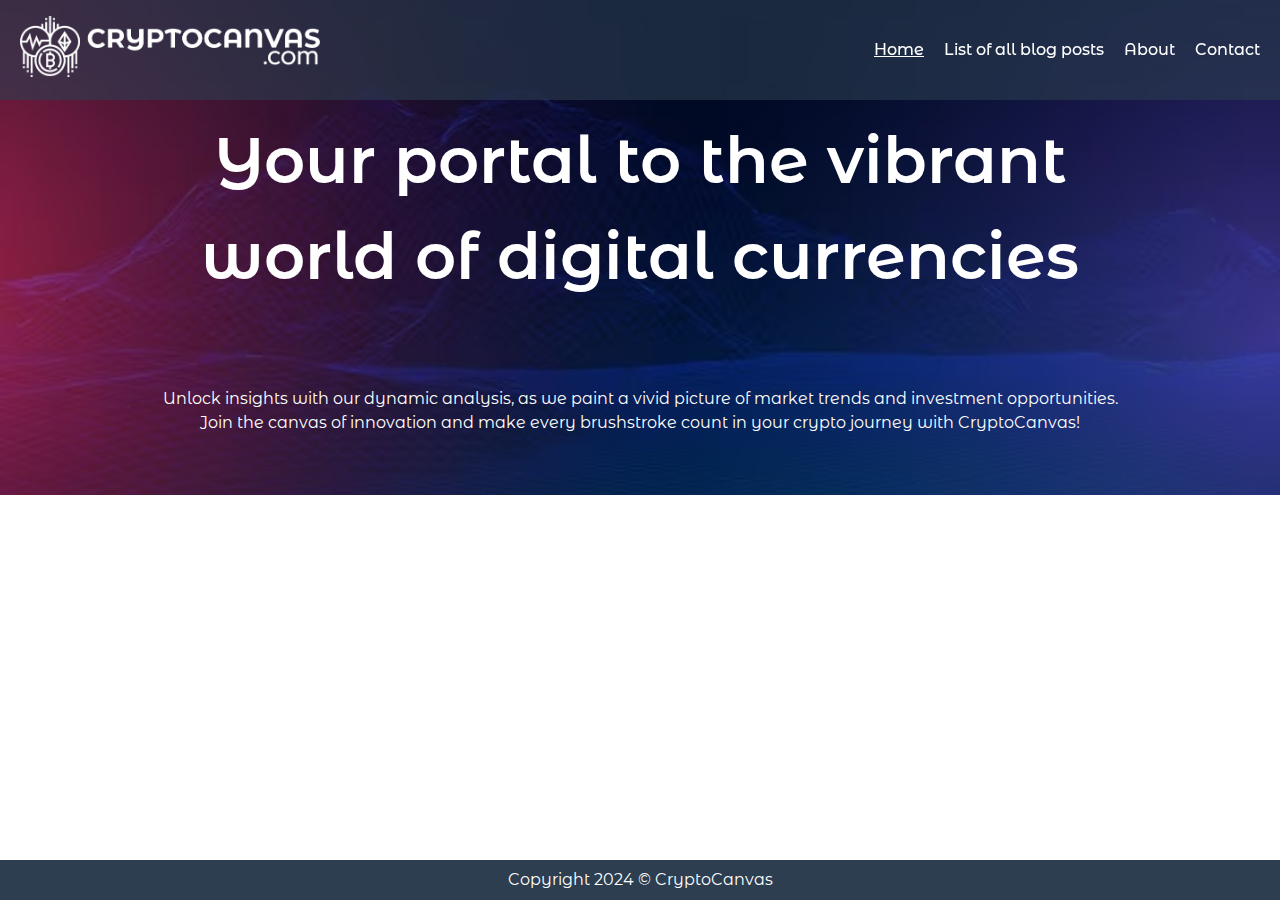
==== index.html @ 15694ded "First changes" ====
<!DOCTYPE html>
<html>
  <head>
    <title>CryptoCanvas</title>
    <meta name="description" content="Discover the Future of Finance with CryptoCanvas. Stay Updated on Cryptocurrency Trends and Innovations.">
    <meta name="viewport" content="width=device-width, initial-scale=1">
    <link rel="stylesheet" href="css/styles.css">
    <link rel="icon" type="image/x-icon" href="/images/Favicon.ico">
    <link href="https://fonts.googleapis.com/css2?family=Montserrat:wght@300;400;500;600;700&display=swap" rel="stylesheet">
    <link href="https://fonts.googleapis.com/css2?family=Montserrat+Alternates:wght@300;400;500;600;700&display=swap" rel="stylesheet">
  </head>
  <body>
    <header>
      <div class="header-wrap-transparent">
      <nav class="navbar">
        <div class="navbar-logo">
          <a href="Index.html"><img src="images/Logo - CryptoCanvas.png" alt="Logo - CryptoCanvas"></a>
        </div>
        <nav>
          <div class="navbar-mobile">
            <div class="container nav-container">
                <input class="checkbox" type="checkbox" name="" id="" />
                <div class="hamburger-lines">
                  <span class="line line1"></span>
                  <span class="line line2"></span>
                  <span class="line line3"></span>
                </div>  
              <div class="menu-items">
                <ul>
                  <li><a href="index.html">Home</a></li>
                  <li><a href="List of blog posts.html">List of all blog posts</a></li>
                  <li><a href="About.html">About</a></li>
                  <li><a href="Contact.html">Contact</a></li>
                </ul>
              </div>
            </div>
          </div>
        <div class="navbar-links">
        <ul>
            <li class="nav-active"><a href="index.html">Home</a></li>
            <li><a href="List of blog posts.html">List of all blog posts</a></li>
            <li><a href="About.html">About</a></li>
            <li><a href="Contact.html">Contact</a></li>
        </ul>
        </div>
      </nav>
    </div>
    </div>
    <section class="hero">
        <h1 class="h1-hero"> Your portal to the vibrant <br>
            world of digital currencies </h1>
            <p>Unlock insights with our dynamic analysis, as we paint a vivid picture of market trends and investment opportunities. <br>Join the canvas of innovation and make every brushstroke count in your crypto journey with CryptoCanvas!</p>
      </section>
    </header>
    
    <main>
      <section class="container">
        <div>
          <h2></h2>
          <p></p>
        </div>
      </section>
    </main>
    
    <footer>
      <p> Copyright 2024 &copy; CryptoCanvas</p>
    </footer>
  </body>
</html>
---- css/styles.css ----
body {
    font-family: 'Montserrat Alternates', sans-serif;
    margin: 0px;
    line-height: 1.5;
    background-color: #FFFFFF;
    height: auto;
    width: 100%;
    justify-content: center;
    align-content: center;
}
main{
    display: flex;
    flex-direction: column;
    max-width: 1200px;
    height: auto;
    justify-content: left;
    align-content: top;
    flex-wrap: wrap;
    margin:auto;
    padding-top: 20px;
    padding-left: 20px;
    padding-right: 20px;
    padding-bottom: 60px;
}

/*Header & Footer*/
.header-wrap-transparent {
  position: fixed;
  top: 0;
  left: 0;
  right: 0;
  z-index: 999;
  background-color: rgba(44, 62, 80, 0.6);
  height: 100px;
  margin: 0px;
  display: flex;
  justify-content: center;
  flex-direction: row;
  align-items: center;
  padding-left: 20px;
  padding-right: 20px;
}

.header-wrap {
    position: fixed;
    top: 0;
    left: 0;
    right: 0;
    z-index: 999;
    background-color: #2C3E50;
    height: 100px;
    margin: 0px;
    display: flex;
    justify-content: center;
    flex-direction: row;
    align-items: center;
    padding-left: 20px;
    padding-right: 20px;
}
h1 {

  color: black;
  padding: 25px;
  border-radius: 5px;
  font-size: 35px;
  font-weight: 600;
  text-align: center;
 }

h2 {
    font-weight: 600;
    font-size: 25px
}
p {
  word-wrap: break-word;
}
.button {
    display: inline-block;
    background-color: #2C3E50;
    color: #fff;
    padding: 10px 20px;
    border-radius: 4px;
    text-decoration: none;
  }
  .button:hover {
    background-color: #2E4D1C;
  }
/* Hero */
.hero {
    display: flex;
    flex-direction: column;
    padding-top: 0px;
    height: 55vh;
    background-image: url("/images/gradient-abstract-wireframe-background_23-2149009903.jpg");
    background-size: cover;
    background-position: center;
    display: flex;
    justify-content: center;
    align-items: center;
}

.h1-hero {

  color: white;
  padding: 25px;
  border-radius: 5px;
  font-size: 64px;
  font-weight: 600;
  text-align: center;
 }
.hero p {
  color: #FFF;
  text-align: center;
}
.container {
  display:flex;
}
/* Form */
form {
  background-color: #FFA500;
  border-radius: 10px;
  padding: 20px;
}

form h2 {
  color: white;
  font-size: 24px;
  font-weight: bold;
  margin-bottom: 20px;
}

form input[type="text"],
form input[type="email"],
form input[type="tel"] {
  border: none;
  border-radius: 5px;
  border-bottom: 2px solid white;
  color: black;
  font-weight: regular;
  margin-bottom: 10px;
  padding: 10px;
  width: 100%;
}

form input[type="submit"] {
  background-color: #A3D900;
  border: none;
  border-radius: 5px;
  color: white;
  font-weight: bold;
  padding: 10px 20px;
  width: 100px;
  cursor: pointer;
}

/* Added styles for responsive layout */

input[type="text"],
input[type="email"],
input[type="tel"],
input[type="submit"] {
  width: 100%;
  box-sizing: border-box;
}

.div-left {
  flex: 1;
  width: 70%;
}
.div-right{
  width: 30%;
  margin-left: 20px;
}
.div-right img {
  height:auto;
  width: 250px;
  border-radius: 25px;
}

.column-container {
  display: flex;
  flex-wrap: nowrap;
}
.column {
  width: 33.33%;
  box-sizing: border-box;
  padding: 20px;
}
.column img {
  width: 300px;
  height: 300px;
  object-fit: cover;
  border-radius: 15px;
}
.orangebg {
  background-color: orange;
}

.navbar {
    width: 1300px;
    display: flex;
    justify-content: space-between;
    align-items: center;
    white-space: nowrap;
  }
  .navbar-logo img {
    max-width: 40%;
    min-width: 300px;
    height: auto;
  }
  .nav-active {
    color: white;
    text-decoration: underline;
  }
  
  .navbar-links ul {
    list-style: none;
    display: flex;
    margin: 0;
    padding: 0;
  }
  
  .navbar-links li {
    margin-left: 20px;
  }
  
  .navbar-links a {
    color: #FFF;
    font-weight: 500;
    text-decoration: none;
  }
  
  .navbar-toggle {
    display: none;
  }
.container {
    padding: 25px;
}
  .flex-container {
    display: flex;
    flex-wrap: wrap;
    width: 100%;
  }
  .left, .right {
    flex-basis: 46%;
    padding: 20px;

  }

  footer {
    height: 40px;
    background-color: #2C3E50;
    width: 100%;
    color: #FFFFFF;
    display: flex;
    flex-direction: row;
    justify-content: center;
    position: fixed;
    left: 0;bottom: 0;
    align-items: center;
}
  /* Responsive Layout */


  /* Desktop */
  @media only screen and (min-width: 991px) {
    .navbar-mobile {
        display: none;
    }
}
  /* Mobile */
  @media only screen and (max-width: 480px) {
    html, body {
      overflow-x: hidden;
    }
    .navbar-links {
      display: none;
    }
    .header-wrap {
      height: 70px;
  }
  .hero {
    padding-top: 70px;
  }
    .navbar-logo img {
      max-width: 60%;
      min-width: 300px;
      height: auto;
    }
    .left, .right {
      flex-basis: 100%;
      padding: 0;
  }
  .column-container {
    flex-wrap: wrap;
  }
  .column {
    width: 100%
  }
  


  main {
    display: flex;
    max-width: 1300px;
    height: auto;
    justify-content: left;
    align-content: top;
    flex-wrap: wrap;
    margin:auto;
    padding-top: 10px;
    padding-left: 10px;
    padding-right: 10px;
    padding-bottom: 20px;
  }

    footer {
      font-size: 12px;
    }
    .container {
      flex-wrap: wrap;
      padding: 20px;
  }

    .div-left {
      width: 100%;
    }
    .div-right{
      width: 100%;
      margin-left: 0px;
    }
    .div-right img {
      height:auto;
      width: 100%;
      border-radius: 25px;
    }

  }
  /* Tablet */
  @media only screen and (min-width: 481px) and (max-width: 991px) {
    .navbar-links {
      display: none;
    }
    .header-wrap {
      height: 100px;
  }
  .column-container {
    flex-wrap: wrap;
  }
  .container {
    flex-wrap: wrap;
    padding: 20px;
}
  .column {
    width:100%;
  }
  .column img {
    width: 100%;
    height: 400px;
    object-fit: cover;
    border-radius: 15px;
}
  .left, .right {
    flex-basis: 100%;
    padding: 0;
}

.div-left, .div-right {
  flex-basis: 100%;
  padding: 0;
  margin-left: 0!important;
}

.div-right img {
  height:auto;
  width: 100%;
  border-radius: 25px;
}
}



.logo {
    width: 500px;
}

/* Hamburger Menu */

.container {
  max-width: 1050px;
  width: 90%;
  margin: auto;
}

.navbar-mobile {
  width: 100%;
}

.nav-container {
  display: flex;
  justify-content: space-between;
  align-items: center;
  height: 62px;
}

.navbar .menu-items {
  display: flex;
}

.navbar .nav-container li {
  list-style: none;
}

.navbar .nav-container a {
  text-decoration: none;
  color: #0B1B35;
  font-weight: 500;
  font-size: 1.2rem;
  padding: 0.7rem;
}

.navbar .nav-container a:hover{
    font-weight: bolder;
}

.nav-container {
  display: block;
  position: relative;
  height: 60px;
}

.nav-container .checkbox {
  position: absolute;
  display: block;
  height: 32px;
  width: 32px;
  top: 20px;
  left: 20px;
  z-index: 5;
  opacity: 0;
  cursor: pointer;
}

.nav-container .hamburger-lines {
  display: block;
  height: 26px;
  width: 32px;
  position: absolute;
  margin-top: 10px;
  top: 27px;
  left: 20px;
  z-index: 2;
  display: flex;
  flex-direction: column;
  justify-content: space-between;
}

.nav-container .hamburger-lines .line {
  display: block;
  height: 4px;
  width: 100%;
  border-radius: 10px;
  background: #0B1B35;
}

.nav-container .hamburger-lines .line1 {
  transform-origin: 0% 0%;
  transition: transform 0.4s ease-in-out;
}

.nav-container .hamburger-lines .line2 {
  transition: transform 0.2s ease-in-out;
}

.nav-container .hamburger-lines .line3 {
  transform-origin: 0% 100%;
  transition: transform 0.4s ease-in-out;
}

.navbar .menu-items {
  z-index: 1;
  padding-top: 120px;
  box-shadow: inset 0 0 2000px rgba(255, 255, 255, .5);
  height: 100vh;
  margin-top: -20px;
  position: absolute;
  min-width: 400px;
  transform: translateX(100%);
  display: flex;
  flex-direction: column;
  margin-left: -350px;
  transition: transform 0.5s ease-in-out;
  text-align: center;
  background-color: #A3D900;
}

.navbar .menu-items li {
  margin-bottom: 1.2rem;
  font-size: 1.5rem;
  font-weight: 500;
}

.nav-container input[type="checkbox"]:checked ~ .menu-items {
  transform: translateX(0);
}

.nav-container input[type="checkbox"]:checked ~ .hamburger-lines .line1 {
  transform: rotate(45deg);
}

.nav-container input[type="checkbox"]:checked ~ .hamburger-lines .line2 {
  transform: scaleY(0);
}

.nav-container input[type="checkbox"]:checked ~ .hamburger-lines .line3 {
  transform: rotate(-45deg);
}

.nav-container input[type="checkbox"]:checked ~ .logo{
  display: none;
}
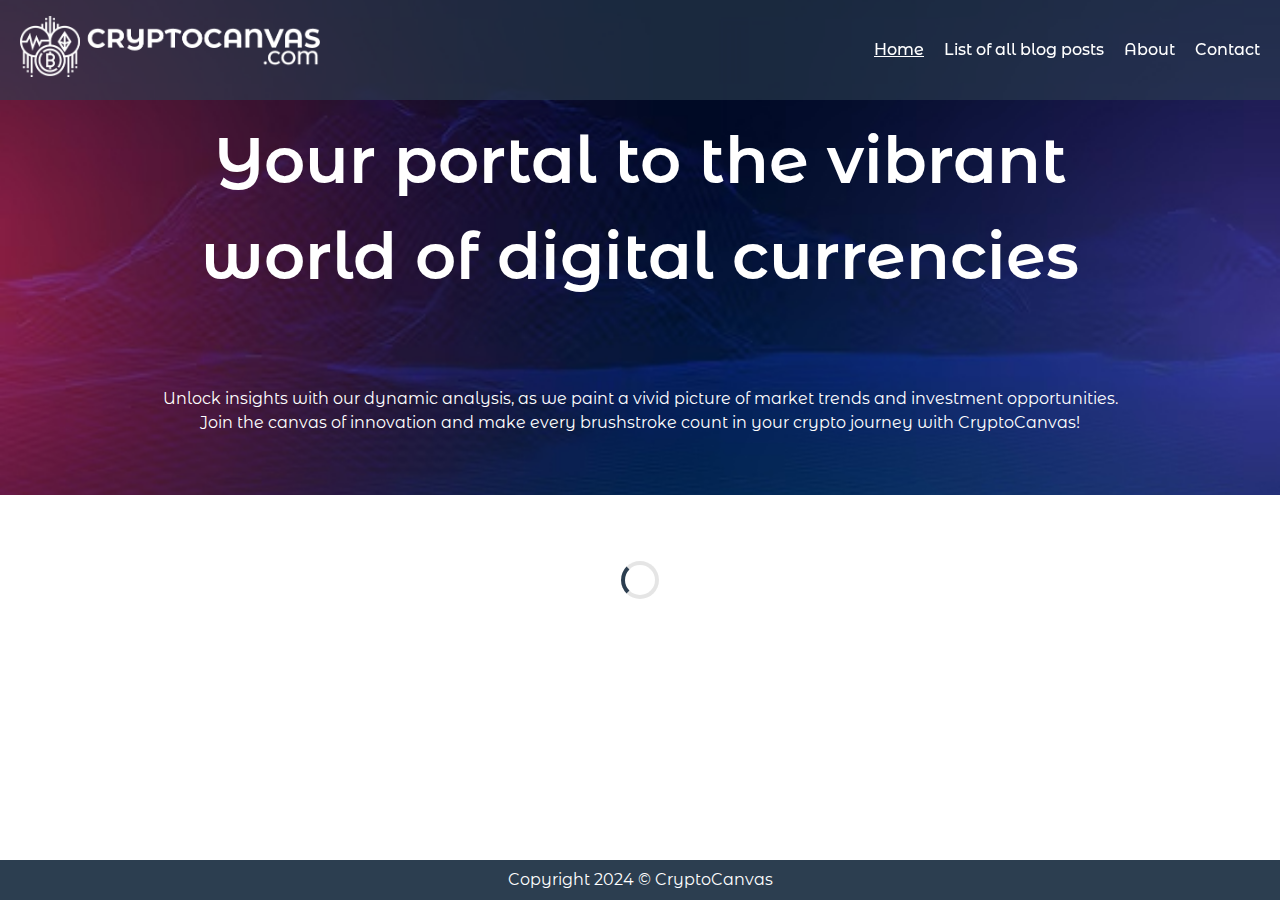
==== commit 487af93b: "Updated styles.css" ====
--- a/index.html
+++ b/index.html
@@ -55,10 +55,13 @@
     
     <main>
       <section class="container">
-        <div>
-          <h2></h2>
-          <p></p>
-        </div>
+        
+        <div class="slider" id="slider"></div>
+        <div class="dots" id="dots"></div>
+        <div class="spinner"></div>
+
+
+        <script src="scripts/slider.js"></script>
       </section>
     </main>
     
--- a/css/styles.css
+++ b/css/styles.css
@@ -17,7 +17,7 @@
     align-content: top;
     flex-wrap: wrap;
     margin:auto;
-    padding-top: 20px;
+    padding-top: 60px;
     padding-left: 20px;
     padding-right: 20px;
     padding-bottom: 60px;
@@ -60,19 +60,26 @@
 h1 {
 
   color: black;
-  padding: 25px;
+  padding-top: 25px;
   border-radius: 5px;
   font-size: 35px;
   font-weight: 600;
-  text-align: center;
  }
 
 h2 {
     font-weight: 600;
     font-size: 25px
 }
+h3 {
+  color: #878787;
+}
 p {
   word-wrap: break-word;
+  color: #878787;
+}
+
+a {
+  color: #2C3E50;
 }
 .button {
     display: inline-block;
@@ -114,43 +121,98 @@
 }
 .container {
   display:flex;
+  flex-direction: column;
 }
 /* Form */
 form {
-  background-color: #FFA500;
-  border-radius: 10px;
+  width: 100%;
+  margin: auto;
+}
+
+label {
+  display: none;
+  margin-bottom: 5px;
+  color: green;
+}
+
+input[type="text"],
+input[type="email"],
+textarea {
+  width: 100%;
+  padding: 8px;
+  margin-bottom: 10px;
+  border: 1px solid #ccc;
+  border-radius: 4px;
+  box-sizing: border-box;
+  font-size: 16px;
+  font-family: Montserrat;
+}
+
+textarea {
+  height: 150px;
+}
+
+input[type="submit"] {
+  background-color: #4CAF50;
+  color: white;
+  padding: 10px 20px;
+  border: none;
+  border-radius: 4px;
+  cursor: pointer;
+  font-size: 16px;
+  font-family: Montserrat;
+}
+
+input[type="submit"]:hover {
+  background-color: #45a049;
+}
+
+/* Posts */
+
+.posts-container {
+  display: grid;
+  grid-template-columns: repeat(3, 1fr); /* Three columns with equal width */
+  gap: 20px; /* Gap between columns */
+}
+
+.post {
   padding: 20px;
 }
 
-form h2 {
-  color: white;
-  font-size: 24px;
-  font-weight: bold;
+.post img {
+  max-width: 100%;
+  height: auto;
+  border-radius: 8px;
+}
+
+.post h2 {
+  margin-top: 10px;
+  margin-bottom: 5px;
+}
+
+.post p {
   margin-bottom: 20px;
 }
 
-form input[type="text"],
-form input[type="email"],
-form input[type="tel"] {
-  border: none;
-  border-radius: 5px;
-  border-bottom: 2px solid white;
-  color: black;
-  font-weight: regular;
-  margin-bottom: 10px;
-  padding: 10px;
-  width: 100%;
-}
-
-form input[type="submit"] {
-  background-color: #A3D900;
-  border: none;
-  border-radius: 5px;
-  color: white;
-  font-weight: bold;
-  padding: 10px 20px;
-  width: 100px;
-  cursor: pointer;
+/* Spinner */
+
+.spinner {
+  border: 4px solid rgba(0, 0, 0, 0.1);
+  border-left-color: #2C3E50;
+  border-radius: 50%;
+  width: 30px;
+  height: 30px;
+  animation: spin 1s linear infinite;
+  position: relative;
+  top: 50%;
+  left: 50%;
+  transform: translate(-50%, -50%);
+  display: none; /* Hide the spinner by default */
+}
+
+@keyframes spin {
+  0% { transform: rotate(0deg); }
+  100% { transform: rotate(360deg); }
 }
 
 /* Added styles for responsive layout */
@@ -259,6 +321,72 @@
     left: 0;bottom: 0;
     align-items: center;
 }
+
+footer p {
+  color: #FFFFFF;
+}
+
+.goback {
+  padding-top: 60px;
+  padding-bottom: 20px;
+}
+  /* Leaflet Map */
+#map {
+  height: 300px;
+  width: 100%;
+  z-index: 0;
+  border-radius: 15px;
+
+}
+.leaflet-container img {
+  filter: grayscale(100%);
+}
+
+/* Slider*/
+.slider {
+  display: flex;
+  justify-content: center; /* Center the posts horizontally */
+  padding: 0 20px; /* Add padding to the sides */
+}
+
+.post-slider {
+  flex: 0 0 calc(33.333% - 40px); /* Adjust the width of each post */
+  margin: 10px;
+  padding: 20px;
+  border-radius: 8px;
+  transition: transform 0.3s ease;
+  min-width: 300px; /* Set a minimum width for the post */
+}
+
+.post-slider img {
+  border-radius: 8px;
+  width: 100%; /* Ensure images fill the post container */
+  height: auto;
+}
+
+.dots {
+  display: flex;
+  justify-content: center; /* Center the dots horizontally */
+}
+
+.dot {
+  display: inline-block;
+  width: 10px;
+  height: 10px;
+  margin: 0 5px;
+  background-color: #bbb;
+  border-radius: 50%;
+  cursor: pointer;
+}
+
+.dot.active {
+  background-color: #333;
+}
+
+
+
+
+
   /* Responsive Layout */
 
 
@@ -280,7 +408,13 @@
       height: 70px;
   }
   .hero {
-    padding-top: 70px;
+    padding: 75px 25px 0px 25px;
+    height: 500px;
+  }
+  
+  .h1-hero {
+    font-size: 35px;
+    padding: 0px;
   }
     .navbar-logo img {
       max-width: 60%;
@@ -318,7 +452,6 @@
       font-size: 12px;
     }
     .container {
-      flex-wrap: wrap;
       padding: 20px;
   }
 
@@ -335,7 +468,44 @@
       border-radius: 25px;
     }
 
-  }
+    .posts-container {
+      display: block; /* Change to block layout on smaller screens */
+    }
+  
+    .post {
+      width: calc(100% - 20px); /* One post per row on smaller screens */
+      margin-bottom: 20px; /* Add bottom margin to separate posts */
+    }
+
+     /* Adjust the slider width to fit the screen */
+  #slider {
+    width: 100%;
+    overflow-x: auto; /* Enable horizontal scrolling for smaller screens */
+    white-space: nowrap; /* Ensure that the posts stay in a single row */
+    -webkit-overflow-scrolling: touch; /* Enable smooth scrolling on iOS devices */
+  }
+
+  /* Adjust the width and margins of each post to fit within the screen */
+  .post-slider {
+    width: calc(100% - 20px); /* 20px margin on each side */
+    margin: 0 10px; /* Add 10px margin on each side */
+  }
+
+  /* Center the dots horizontally */
+  #dots {
+    text-align: center;
+  }
+
+  /* Adjust the font size and padding of the dots */
+  .dot {
+    font-size: 16px;
+    padding: 5px;
+  }
+}
+
+  }
+
+
   /* Tablet */
   @media only screen and (min-width: 481px) and (max-width: 991px) {
     .navbar-links {
@@ -396,7 +566,7 @@
   width: 100%;
 }
 
-.nav-container {
+.nav-container {p
   display: flex;
   justify-content: space-between;
   align-items: center;
@@ -413,7 +583,7 @@
 
 .navbar .nav-container a {
   text-decoration: none;
-  color: #0B1B35;
+  color: #FFF;
   font-weight: 500;
   font-size: 1.2rem;
   padding: 0.7rem;
@@ -460,7 +630,7 @@
   height: 4px;
   width: 100%;
   border-radius: 10px;
-  background: #0B1B35;
+  background: #FFF;
 }
 
 .nav-container .hamburger-lines .line1 {
@@ -480,7 +650,6 @@
 .navbar .menu-items {
   z-index: 1;
   padding-top: 120px;
-  box-shadow: inset 0 0 2000px rgba(255, 255, 255, .5);
   height: 100vh;
   margin-top: -20px;
   position: absolute;
@@ -491,7 +660,7 @@
   margin-left: -350px;
   transition: transform 0.5s ease-in-out;
   text-align: center;
-  background-color: #A3D900;
+  background-color: #2C3E50;
 }
 
 .navbar .menu-items li {
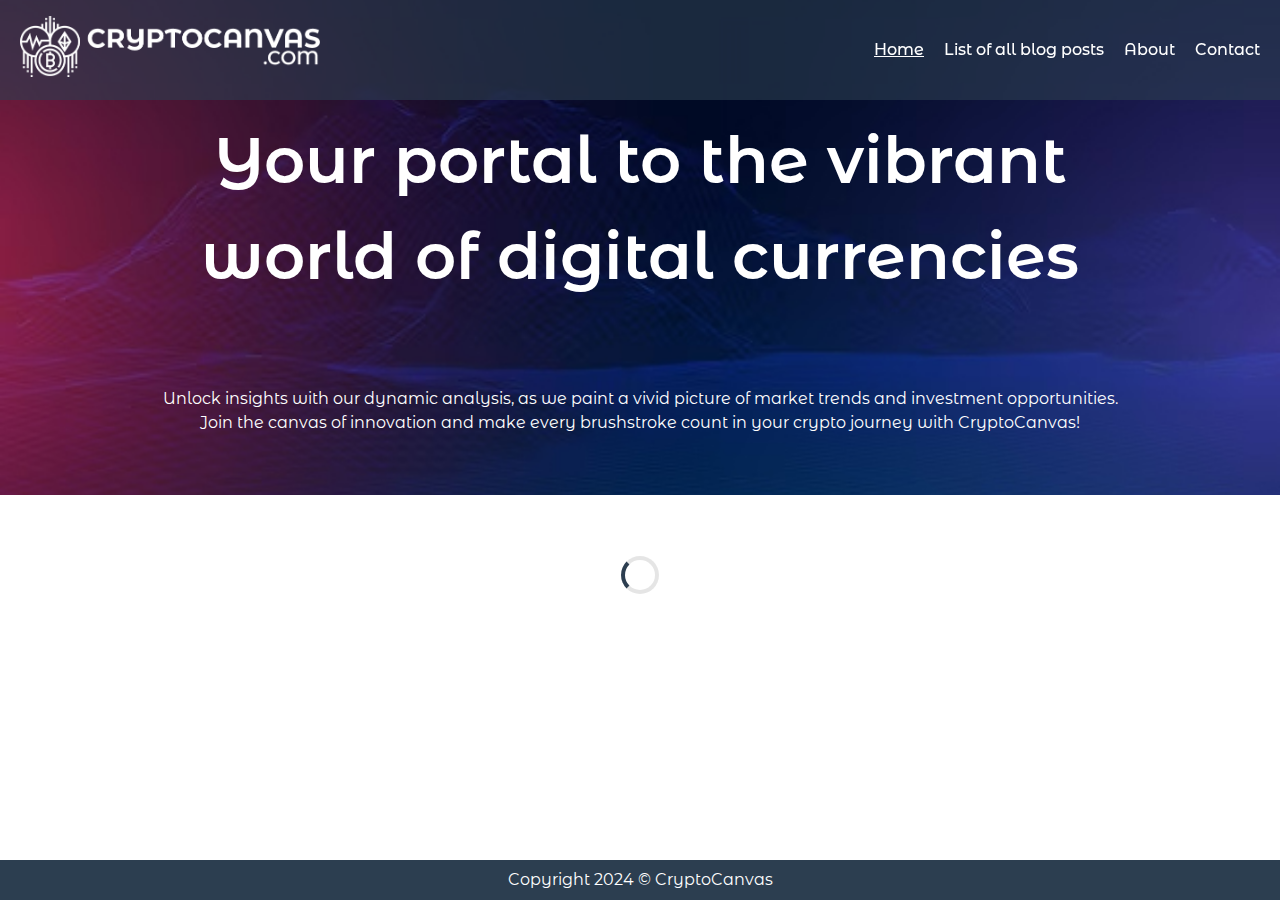
==== commit 453bd7c0: "Added Favicon" ====
--- a/index.html
+++ b/index.html
@@ -4,6 +4,7 @@
     <title>CryptoCanvas</title>
     <meta name="description" content="Discover the Future of Finance with CryptoCanvas. Stay Updated on Cryptocurrency Trends and Innovations.">
     <meta name="viewport" content="width=device-width, initial-scale=1">
+    <link rel="icon" href="images/Favicon - CryptoCanvas.png" type="image/x-icon">
     <link rel="stylesheet" href="css/styles.css">
     <link rel="icon" type="image/x-icon" href="/images/Favicon.ico">
     <link href="https://fonts.googleapis.com/css2?family=Montserrat:wght@300;400;500;600;700&display=swap" rel="stylesheet">
--- a/css/styles.css
+++ b/css/styles.css
@@ -296,7 +296,7 @@
     display: none;
   }
 .container {
-    padding: 25px;
+    padding: 20px;
 }
   .flex-container {
     display: flex;
@@ -411,14 +411,16 @@
     padding: 75px 25px 0px 25px;
     height: 500px;
   }
-  
+  h1 {
+    font-size: 30px;
+  }
   .h1-hero {
     font-size: 35px;
     padding: 0px;
   }
     .navbar-logo img {
-      max-width: 60%;
-      min-width: 300px;
+      max-width: 40%;
+      min-width: 220px;
       height: auto;
     }
     .left, .right {
@@ -432,8 +434,6 @@
     width: 100%
   }
   
-
-
   main {
     display: flex;
     max-width: 1300px;
@@ -443,8 +443,8 @@
     flex-wrap: wrap;
     margin:auto;
     padding-top: 10px;
-    padding-left: 10px;
-    padding-right: 10px;
+    padding-left: 0px;
+    padding-right: 0px;
     padding-bottom: 20px;
   }
 
@@ -452,7 +452,7 @@
       font-size: 12px;
     }
     .container {
-      padding: 20px;
+      flex-wrap: nowrap;
   }
 
     .div-left {
@@ -469,42 +469,41 @@
     }
 
     .posts-container {
-      display: block; /* Change to block layout on smaller screens */
+      display: grid;
+      grid-template-columns: repeat(1, 1fr); /* Three columns with equal width */
+      text-align: center;
+      overflow: hidden;
     }
   
     .post {
-      width: calc(100% - 20px); /* One post per row on smaller screens */
-      margin-bottom: 20px; /* Add bottom margin to separate posts */
-    }
-
-     /* Adjust the slider width to fit the screen */
+      display: block; /* Display posts in-line */
+      width: calc(80% - 0px); /* Adjust width to fit within the container */
+      margin: 0 auto; /* Add margin to separate posts */
+    }
+
+
   #slider {
     width: 100%;
-    overflow-x: auto; /* Enable horizontal scrolling for smaller screens */
-    white-space: nowrap; /* Ensure that the posts stay in a single row */
+    white-space: wrap; /* Ensure that the posts stay in a single row */
     -webkit-overflow-scrolling: touch; /* Enable smooth scrolling on iOS devices */
   }
 
-  /* Adjust the width and margins of each post to fit within the screen */
+
   .post-slider {
-    width: calc(100% - 20px); /* 20px margin on each side */
-    margin: 0 10px; /* Add 10px margin on each side */
-  }
-
-  /* Center the dots horizontally */
+    width: calc(100% - 0px); /* 20px margin on each side */
+    margin: 10px; /* Add 10px margin on each side */
+
+  }
+
   #dots {
     text-align: center;
   }
 
-  /* Adjust the font size and padding of the dots */
   .dot {
     font-size: 16px;
     padding: 5px;
   }
 }
-
-  }
-
 
   /* Tablet */
   @media only screen and (min-width: 481px) and (max-width: 991px) {
@@ -558,7 +557,6 @@
 
 .container {
   max-width: 1050px;
-  width: 90%;
   margin: auto;
 }
 
